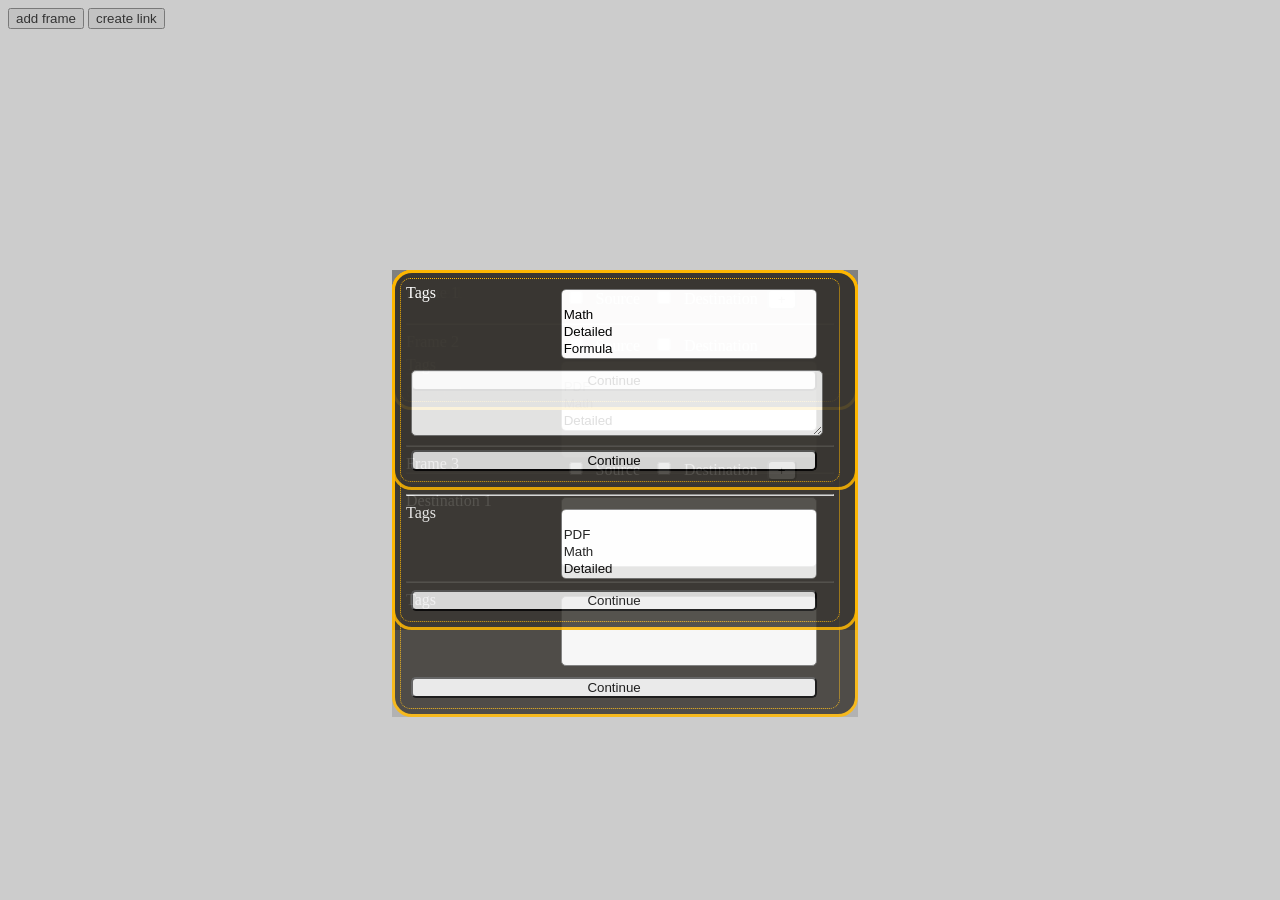
==== index.html @ 44a66023 "Form submits to database selections can be added dynamically, and removes the selection still need t" ====
<!DOCTYPE HTML>
<html>
<head>
	<meta http-equiv="content-type" content="text/html; charset=utf-8">
		<link href="assets/css/style.css" rel="stylesheet" type="text/css">
		<link href="assets/css/floating_form.css" rel="stylesheet" type="text/css">
		<link href="assets/js/chosen/chosen.css" rel="stylesheet" type="text/css">
		<script type="text/javascript" src="assets/js/hyperlink.js"></script>
		<script type="text/javascript" src="assets/js/frames.js"></script>
		<script type="text/javascript" src="assets/js/database.js"></script>
		<script type="text/javascript" src="assets/js/loadContent.js"></script>
		<script type="text/javascript" src="assets/js/onload.js"></script>
		<script type="text/javascript" src="assets/js/drawLine.js"></script>
		<script type="text/javascript" src="assets/js/resource.js"></script>
		<script type="text/javascript" src="assets/js/floating_form.js"></script>
		<script type="text/javascript" src="assets/js/interaction.js"></script>
		<script type="text/javascript" src="assets/js/forms.js"></script>
		<script type="text/javascript" src="assets/js/testData.js"></script>
		<script type="text/javascript" src="assets/js/jquery/jquery.js"></script>
		<script type="text/javascript" src="assets/js/rangy/rangy-core.js"></script>
		<script type="text/javascript" src="assets/js/rangy/rangy-serializer.js"></script>
		<script type="text/javascript" src="assets/js/rangy/rangy-cssclassapplier.js"></script>
		<script type="text/javascript" src="assets/js/rangy/rangy-abstraction.js"></script>
		<script type="text/javascript" src="assets/js/chosen/chosen.jquery.min.js"></script>
		<script type="text/javascript" src="assets/js/async/async.js"></script>
	</meta>

	<title>Prototype</title>
	
</head>
<body>

	<div class="toolbar">
		<input type="hidden" name="next_frame_id" id="next_frame_id" value="0">
		<input type="button" name="add_frame" value="add frame" onclick="addFrame()">
		<input type="button" name="save_link" value="create link" onclick="addToContainer(buildMultiLinkForm(),'content')">
	</div>

	<div id="content">
	</div>

	<div class="floating_form" id="f">
		<form action="index_submit" data-placeholder="Choose tags"  method="get" accept-charset="utf-8">
			<span>Source 1</span>
			<select data-placeholder="Choose Tags" class="chosen-select" multiple tabindex="3">
				<option value="Tag"></option>
			</select>
			<hr/>
			<span>Source 2</span>
			<select data-placeholder="Choose Tags" class="chosen-select" multiple tabindex="3">
				<option value=""></option>
			</select>
			<hr/>
			<hr/>
			<span>Destination 1</span>
			<select data-placeholder="Choose Tags" class="chosen-select" multiple tabindex="3">
				<option value=""></option>
			</select>
			<hr/>
			<span>Tags</span>
			<select data-placeholder="Choose Tags" class="chosen-select" multiple tabindex="3">
				<option value=""></option>
			</select>
			<input class="wide" type="submit" value="Continue">
		</form>
	</div>

	<div class="floating_form" id="createMultiLink">
		<form action="index_submit" data-placeholder="Choose tags"  method="get" accept-charset="utf-8">
			<span>Frame 1</span>
			<input class="small" type="checkbox" name="some_name" value="">Source
			<input class="small" type="checkbox" name="some_name" value="">Destination
			<input title="Add Tags" class="small" type="button" name="some_name" value="+">
			<hr/>
			<span>Frame 2</span>
			<input class="small" type="checkbox" name="some_name" value="">Source
			<input class="small" type="checkbox" name="some_name" value="">Destination
			<span>Tags</span>
			<select class="chosen-select" multiple tabindex="3">
				<option value=""></option>
				<option value="Math">PDF</option>
				<option value="Math">Math</option>
				<option value="Explained">Detailed</option>
				<option value="Formulas">Formula</option>
				<option value="Question">Question</option>
				<option value="Rendezvous Maneuver">Rendezvous Maneuver</option>
			</select>
			<hr/>
			<span>Frame 3</span>
			<input class="small" type="checkbox" name="some_name" value="">Source
			<input class="small" type="checkbox" name="some_name" value="">Destination
			<input class="small" type="button" name="some_name" value="+">
			<hr/>
			<span>Tags</span>
			<select class="chosen-select" multiple tabindex="3">
				<option value=""></option>
				<option value="Math">PDF</option>
				<option value="Math">Math</option>
				<option value="Explained">Detailed</option>
				<option value="Formulas">Formula</option>
				<option value="Question">Question</option>
				<option value="Rendezvous Maneuver">Rendezvous Maneuver</option>
			</select>
			<input class="wide" type="submit" value="Continue">
		</form>
	</div>

	<div class="floating_form" id="createLink">
		<form action="index_submit" data-placeholder="Choose tags"  method="get" accept-charset="utf-8">
			<span>Tags</span>
			<select class="chosen-select" multiple tabindex="3">
				<option value=""></option>
				<option value="Math">Math</option>
				<option value="Explained">Detailed</option>
				<option value="Formulas">Formula</option>
				<option value="Question">Question</option>
				<option value="Rendezvous Maneuver">Rendezvous Maneuver</option>
			</select>
			<input class="wide" type="submit" value="Continue">
		</form>
	</div>

	<div class="floating_form" id="addCommentForm">
		<form action="index_submit" data-placeholder="Choose tags"  method="get" accept-charset="utf-8">
			<span>Tags</span>
			<select class="chosen-select" multiple tabindex="3">
				<option value=""></option>
				<option value="Math">Math</option>
				<option value="Explained">Detailed</option>
				<option value="Formulas">Formula</option>
				<option value="Question">Question</option>
			</select>
			<textarea rows="4" cols="50"></textarea>
			<input class="wide" type="submit" value="Continue">
		</form>
	</div>
	<div id="overlay">
	</div>
</body>
</html>
---- assets/css/style.css ----
div.vis{
	background-image:url(test.png);
}

body 
	width: 90%;
	margin-left: auto;
	margin-right:auto;
	text-align:justify;
	font-family:"Helvetica Neue",Helvetica,Arial,sans-serif;
}
div.debug {
	color:green;
}

div.frame_container {
	min-height: 500px;
	width: 700px;
	display: inline-block;
}

div.form{
	
}

iframe {
	width: 100%;
	height: 500px;
}

.iJSpluginLinkStyle{
	color:red;
}
.iJSpluginLinkStyle:hover{
	text-decoration:underline;
}

#iJSpluginClickContainer{
	padding: 5px;
	position: absolute;
	background-color: #313131;
	border-radius: 5px;
	border:solid;
	border-width:1px;
	border-color: #111111;
	z-index: 9001;
	color:white;
}

#iJSpluginOverlay{
	width:100%;
	left: 0;
	top: 0;
	bottom:0;
	position: fixed;
	background-color: #000;
	opacity: 0.45;
	z-index:9000;
}
---- assets/css/floating_form.css ----
.floating_form{
	padding:5px;
	top: 30%;
	opacity: 0.85;
	background-color: #393631;
	border-radius: 20px;
	color: white;
	border: 3px solid #fdb600;
	z-index:2;
	margin-left:30%;
	position:fixed;
	width:450px;
}
.floating_form form{
	padding:5px;
width:95%;
	float:left;
	border: 1px dotted #fdb600;
	border-radius: 10px;
}
.floating_form div.image{
	padding:5px;
	width: 30%;
	float:left;
}

.floating_form div.image img
{
	border-radius: 10px;
	width: 100%;
}
.floating_form input.button{
	margin:5px;
	border-radius:5px;
	width:44.8%;
	cursor:pointer;
}

.floating_form input{
	margin:5px;
	clear: both;
	width:60%;
	border-radius:5px;
}

.floating_form input.small{
	width:7%;
}

.floating_form select{
	margin:5px;
	clear: both;
	width: 60%;
	border-radius:5px;
}
.floating_form textarea{
	margin:5px;
	clear: both;
	width: 95%;
	border-radius:5px;
}

.floating_form input.wide{
	width: 95%;
}
.floating_form span { 
	float: left; 
	width: 35%; 
	text-align: left;
}

#overlay{
	width:100%;
	height: 100%;
	background-color: gray;
	opacity: 0.4;
	position: fixed;
	top: 0px;
	left: 0px;
}

.floating_form_success {
	background-color: #143614;
	border-color: #325b08;
}

.floating_form_failure {
	background-color: #660000;
	border-color: #1e0000;
}

.floating_form_success form {
	padding:5px;
	float:left;
	width: 62%;
	border: 1px dotted #325b08;
	border-radius: 10px;
}

.floating_form_failure form {
	padding:5px;
	float:left;
	width: 62%;
	border: 1px dotted #1e0000;
	border-radius: 10px;
}

.floating_form_full_width form{
	width: 100%;
	border-width: 0;
}
---- assets/js/chosen/chosen.css ----
/* @group Base */
.chosen-container {
  position: relative;
  display: inline-block;
  vertical-align: middle;
  font-size: 13px;
  zoom: 1;
  *display: inline;
  -webkit-user-select: none;
  -moz-user-select: none;
  user-select: none;
}
.chosen-container .chosen-drop {
  position: absolute;
  top: 100%;
  left: -9999px;
  z-index: 1010;
  -webkit-box-sizing: border-box;
  -moz-box-sizing: border-box;
  box-sizing: border-box;
  width: 100%;
  border: 1px solid #aaa;
  border-top: 0;
  background: #fff;
  box-shadow: 0 4px 5px rgba(0, 0, 0, 0.15);
}
.chosen-container.chosen-with-drop .chosen-drop {
  left: 0;
}
.chosen-container a {
  cursor: pointer;
}

/* @end */
/* @group Single Chosen */
.chosen-container-single .chosen-single {
  position: relative;
  display: block;
  overflow: hidden;
  padding: 0 0 0 8px;
  height: 23px;
  border: 1px solid #aaa;
  border-radius: 5px;
  background-color: #fff;
  background: -webkit-gradient(linear, 50% 0%, 50% 100%, color-stop(20%, #ffffff), color-stop(50%, #f6f6f6), color-stop(52%, #eeeeee), color-stop(100%, #f4f4f4));
  background: -webkit-linear-gradient(top, #ffffff 20%, #f6f6f6 50%, #eeeeee 52%, #f4f4f4 100%);
  background: -moz-linear-gradient(top, #ffffff 20%, #f6f6f6 50%, #eeeeee 52%, #f4f4f4 100%);
  background: -o-linear-gradient(top, #ffffff 20%, #f6f6f6 50%, #eeeeee 52%, #f4f4f4 100%);
  background: linear-gradient(top, #ffffff 20%, #f6f6f6 50%, #eeeeee 52%, #f4f4f4 100%);
  background-clip: padding-box;
  box-shadow: 0 0 3px white inset, 0 1px 1px rgba(0, 0, 0, 0.1);
  color: #444;
  text-decoration: none;
  white-space: nowrap;
  line-height: 24px;
}
.chosen-container-single .chosen-default {
  color: #999;
}
.chosen-container-single .chosen-single span {
  display: block;
  overflow: hidden;
  margin-right: 26px;
  text-overflow: ellipsis;
  white-space: nowrap;
}
.chosen-container-single .chosen-single-with-deselect span {
  margin-right: 38px;
}
.chosen-container-single .chosen-single abbr {
  position: absolute;
  top: 6px;
  right: 26px;
  display: block;
  width: 12px;
  height: 12px;
  background: url('chosen-sprite.png') -42px 1px no-repeat;
  font-size: 1px;
}
.chosen-container-single .chosen-single abbr:hover {
  background-position: -42px -10px;
}
.chosen-container-single.chosen-disabled .chosen-single abbr:hover {
  background-position: -42px -10px;
}
.chosen-container-single .chosen-single div {
  position: absolute;
  top: 0;
  right: 0;
  display: block;
  width: 18px;
  height: 100%;
}
.chosen-container-single .chosen-single div b {
  display: block;
  width: 100%;
  height: 100%;
  background: url('chosen-sprite.png') no-repeat 0px 2px;
}
.chosen-container-single .chosen-search {
  position: relative;
  z-index: 1010;
  margin: 0;
  padding: 3px 4px;
  white-space: nowrap;
}
.chosen-container-single .chosen-search input[type="text"] {
  -webkit-box-sizing: border-box;
  -moz-box-sizing: border-box;
  box-sizing: border-box;
  margin: 1px 0;
  padding: 4px 20px 4px 5px;
  width: 100%;
  height: auto;
  outline: 0;
  border: 1px solid #aaa;
  background: white url('chosen-sprite.png') no-repeat 100% -20px;
  background: url('chosen-sprite.png') no-repeat 100% -20px, -webkit-gradient(linear, 50% 0%, 50% 100%, color-stop(1%, #eeeeee), color-stop(15%, #ffffff));
  background: url('chosen-sprite.png') no-repeat 100% -20px, -webkit-linear-gradient(#eeeeee 1%, #ffffff 15%);
  background: url('chosen-sprite.png') no-repeat 100% -20px, -moz-linear-gradient(#eeeeee 1%, #ffffff 15%);
  background: url('chosen-sprite.png') no-repeat 100% -20px, -o-linear-gradient(#eeeeee 1%, #ffffff 15%);
  background: url('chosen-sprite.png') no-repeat 100% -20px, linear-gradient(#eeeeee 1%, #ffffff 15%);
  font-size: 1em;
  font-family: sans-serif;
  line-height: normal;
  border-radius: 0;
}
.chosen-container-single .chosen-drop {
  margin-top: -1px;
  border-radius: 0 0 4px 4px;
  background-clip: padding-box;
}
.chosen-container-single.chosen-container-single-nosearch .chosen-search {
  position: absolute;
  left: -9999px;
}

/* @end */
/* @group Results */
.chosen-container .chosen-results {
  position: relative;
  overflow-x: hidden;
  overflow-y: auto;
  margin: 0 4px 4px 0;
  padding: 0 0 0 4px;
  max-height: 240px;
  -webkit-overflow-scrolling: touch;
}
.chosen-container .chosen-results li {
  display: none;
  margin: 0;
  padding: 5px 6px;
  list-style: none;
  line-height: 15px;
}
.chosen-container .chosen-results li.active-result {
  display: list-item;
	color:black;
  cursor: pointer;
}
.chosen-container .chosen-results li.disabled-result {
  display: list-item;
  color: light-gray;
  cursor: default;
}
.chosen-container .chosen-results li.highlighted {
  background-color: #3875d7;
  background-image: -webkit-gradient(linear, 50% 0%, 50% 100%, color-stop(20%, #3875d7), color-stop(90%, #2a62bc));
  background-image: -webkit-linear-gradient(#3875d7 20%, #2a62bc 90%);
  background-image: -moz-linear-gradient(#3875d7 20%, #2a62bc 90%);
  background-image: -o-linear-gradient(#3875d7 20%, #2a62bc 90%);
  background-image: linear-gradient(#3875d7 20%, #2a62bc 90%);
  color: #fff;
}
.chosen-container .chosen-results li.no-results {
  display: list-item;
  background: #f4f4f4;
}
.chosen-container .chosen-results li.group-result {
  display: list-item;
  font-weight: bold;
  cursor: default;
}
.chosen-container .chosen-results li.group-option {
  padding-left: 15px;
}
.chosen-container .chosen-results li em {
  font-style: normal;
  text-decoration: underline;
}

/* @end */
/* @group Multi Chosen */
.chosen-container-multi .chosen-choices {
  position: relative;
  overflow: hidden;
  -webkit-box-sizing: border-box;
  -moz-box-sizing: border-box;
  box-sizing: border-box;
  margin: 0;
  padding: 0;
  width: 100%;
  height: auto !important;
  height: 1%;
  border: 1px solid #aaa;
  background-color: #fff;
  background-image: -webkit-gradient(linear, 50% 0%, 50% 100%, color-stop(1%, #eeeeee), color-stop(15%, #ffffff));
  background-image: -webkit-linear-gradient(#eeeeee 1%, #ffffff 15%);
  background-image: -moz-linear-gradient(#eeeeee 1%, #ffffff 15%);
  background-image: -o-linear-gradient(#eeeeee 1%, #ffffff 15%);
  background-image: linear-gradient(#eeeeee 1%, #ffffff 15%);
  cursor: text;
}
.chosen-container-multi .chosen-choices li {
  float: left;
  list-style: none;
}
.chosen-container-multi .chosen-choices li.search-field {
  margin: 0;
  padding: 0;
  white-space: nowrap;
}
.chosen-container-multi .chosen-choices li.search-field input[type="text"] {
  margin: 1px 0;
  padding: 5px;
  height: 15px;
  outline: 0;
  border: 0 !important;
  background: transparent !important;
  box-shadow: none;
  color: #666;
  font-size: 100%;
  font-family: sans-serif;
  line-height: normal;
  border-radius: 0;
}
.chosen-container-multi .chosen-choices li.search-field .default {
  color: #999;
}
.chosen-container-multi .chosen-choices li.search-choice {
  position: relative;
  margin: 3px 0 3px 5px;
  padding: 3px 20px 3px 5px;
  border: 1px solid #aaa;
  border-radius: 3px;
  background-color: #e4e4e4;
  background-image: -webkit-gradient(linear, 50% 0%, 50% 100%, color-stop(20%, #f4f4f4), color-stop(50%, #f0f0f0), color-stop(52%, #e8e8e8), color-stop(100%, #eeeeee));
  background-image: -webkit-linear-gradient(#f4f4f4 20%, #f0f0f0 50%, #e8e8e8 52%, #eeeeee 100%);
  background-image: -moz-linear-gradient(#f4f4f4 20%, #f0f0f0 50%, #e8e8e8 52%, #eeeeee 100%);
  background-image: -o-linear-gradient(#f4f4f4 20%, #f0f0f0 50%, #e8e8e8 52%, #eeeeee 100%);
  background-image: linear-gradient(#f4f4f4 20%, #f0f0f0 50%, #e8e8e8 52%, #eeeeee 100%);
  background-clip: padding-box;
  box-shadow: 0 0 2px white inset, 0 1px 0 rgba(0, 0, 0, 0.05);
  color: #333;
  line-height: 13px;
  cursor: default;
}
.chosen-container-multi .chosen-choices li.search-choice .search-choice-close {
  position: absolute;
  top: 4px;
  right: 3px;
  display: block;
  width: 12px;
  height: 12px;
  background: url('chosen-sprite.png') -42px 1px no-repeat;
  font-size: 1px;
}
.chosen-container-multi .chosen-choices li.search-choice .search-choice-close:hover {
  background-position: -42px -10px;
}
.chosen-container-multi .chosen-choices li.search-choice-disabled {
  padding-right: 5px;
  border: 1px solid #ccc;
  background-color: #e4e4e4;
  background-image: -webkit-gradient(linear, 50% 0%, 50% 100%, color-stop(20%, #f4f4f4), color-stop(50%, #f0f0f0), color-stop(52%, #e8e8e8), color-stop(100%, #eeeeee));
  background-image: -webkit-linear-gradient(top, #f4f4f4 20%, #f0f0f0 50%, #e8e8e8 52%, #eeeeee 100%);
  background-image: -moz-linear-gradient(top, #f4f4f4 20%, #f0f0f0 50%, #e8e8e8 52%, #eeeeee 100%);
  background-image: -o-linear-gradient(top, #f4f4f4 20%, #f0f0f0 50%, #e8e8e8 52%, #eeeeee 100%);
  background-image: linear-gradient(top, #f4f4f4 20%, #f0f0f0 50%, #e8e8e8 52%, #eeeeee 100%);
  color: #666;
}
.chosen-container-multi .chosen-choices li.search-choice-focus {
  background: #d4d4d4;
}
.chosen-container-multi .chosen-choices li.search-choice-focus .search-choice-close {
  background-position: -42px -10px;
}
.chosen-container-multi .chosen-results {
  margin: 0;
  padding: 0;
}
.chosen-container-multi .chosen-drop .result-selected {
  display: list-item;
  color: DarkGray;
  cursor: default;
}

/* @end */
/* @group Active  */
.chosen-container-active .chosen-single {
  border: 1px solid #5897fb;
  box-shadow: 0 0 5px rgba(0, 0, 0, 0.3);
}
.chosen-container-active.chosen-with-drop .chosen-single {
  border: 1px solid #aaa;
  -moz-border-radius-bottomright: 0;
  border-bottom-right-radius: 0;
  -moz-border-radius-bottomleft: 0;
  border-bottom-left-radius: 0;
  background-image: -webkit-gradient(linear, 50% 0%, 50% 100%, color-stop(20%, #eeeeee), color-stop(80%, #ffffff));
  background-image: -webkit-linear-gradient(#eeeeee 20%, #ffffff 80%);
  background-image: -moz-linear-gradient(#eeeeee 20%, #ffffff 80%);
  background-image: -o-linear-gradient(#eeeeee 20%, #ffffff 80%);
  background-image: linear-gradient(#eeeeee 20%, #ffffff 80%);
  box-shadow: 0 1px 0 #fff inset;
}
.chosen-container-active.chosen-with-drop .chosen-single div {
  border-left: none;
  background: transparent;
}
.chosen-container-active.chosen-with-drop .chosen-single div b {
  background-position: -18px 2px;
}
.chosen-container-active .chosen-choices {
  border: 1px solid #5897fb;
  box-shadow: 0 0 5px rgba(0, 0, 0, 0.3);
}
.chosen-container-active .chosen-choices li.search-field input[type="text"] {
  color: #111 !important;
}

/* @end */
/* @group Disabled Support */
.chosen-disabled {
  opacity: 0.5 !important;
  cursor: default;
}
.chosen-disabled .chosen-single {
  cursor: default;
}
.chosen-disabled .chosen-choices .search-choice .search-choice-close {
  cursor: default;
}

/* @end */
/* @group Right to Left */
.chosen-rtl {
  text-align: right;
}
.chosen-rtl .chosen-single {
  overflow: visible;
  padding: 0 8px 0 0;
}
.chosen-rtl .chosen-single span {
  margin-right: 0;
  margin-left: 26px;
  direction: rtl;
}
.chosen-rtl .chosen-single-with-deselect span {
  margin-left: 38px;
}
.chosen-rtl .chosen-single div {
  right: auto;
  left: 3px;
}
.chosen-rtl .chosen-single abbr {
  right: auto;
  left: 26px;
}
.chosen-rtl .chosen-choices li {
  float: right;
}
.chosen-rtl .chosen-choices li.search-field input[type="text"] {
  direction: rtl;
}
.chosen-rtl .chosen-choices li.search-choice {
  margin: 3px 5px 3px 0;
  padding: 3px 5px 3px 19px;
}
.chosen-rtl .chosen-choices li.search-choice .search-choice-close {
  right: auto;
  left: 4px;
}
.chosen-rtl.chosen-container-single-nosearch .chosen-search,
.chosen-rtl .chosen-drop {
  left: 9999px;
}
.chosen-rtl.chosen-container-single .chosen-results {
  margin: 0 0 4px 4px;
  padding: 0 4px 0 0;
}
.chosen-rtl .chosen-results li.group-option {
  padding-right: 15px;
  padding-left: 0;
}
.chosen-rtl.chosen-container-active.chosen-with-drop .chosen-single div {
  border-right: none;
}
.chosen-rtl .chosen-search input[type="text"] {
  padding: 4px 5px 4px 20px;
  background: white url('chosen-sprite.png') no-repeat -30px -20px;
  background: url('chosen-sprite.png') no-repeat -30px -20px, -webkit-gradient(linear, 50% 0%, 50% 100%, color-stop(1%, #eeeeee), color-stop(15%, #ffffff));
  background: url('chosen-sprite.png') no-repeat -30px -20px, -webkit-linear-gradient(#eeeeee 1%, #ffffff 15%);
  background: url('chosen-sprite.png') no-repeat -30px -20px, -moz-linear-gradient(#eeeeee 1%, #ffffff 15%);
  background: url('chosen-sprite.png') no-repeat -30px -20px, -o-linear-gradient(#eeeeee 1%, #ffffff 15%);
  background: url('chosen-sprite.png') no-repeat -30px -20px, linear-gradient(#eeeeee 1%, #ffffff 15%);
  direction: rtl;
}
.chosen-rtl.chosen-container-single .chosen-single div b {
  background-position: 6px 2px;
}
.chosen-rtl.chosen-container-single.chosen-with-drop .chosen-single div b {
  background-position: -12px 2px;
}

/* @end */
/* @group Retina compatibility */
@media only screen and (-webkit-min-device-pixel-ratio: 2), only screen and (min-resolution: 144dpi) {
  .chosen-rtl .chosen-search input[type="text"],
  .chosen-container-single .chosen-single abbr,
  .chosen-container-single .chosen-single div b,
  .chosen-container-single .chosen-search input[type="text"],
  .chosen-container-multi .chosen-choices .search-choice .search-choice-close,
  .chosen-container .chosen-results-scroll-down span,
  .chosen-container .chosen-results-scroll-up span {
    background-image: url('chosen-sprite@2x.png') !important;
    background-size: 52px 37px !important;
    background-repeat: no-repeat !important;
  }
}
/* @end */
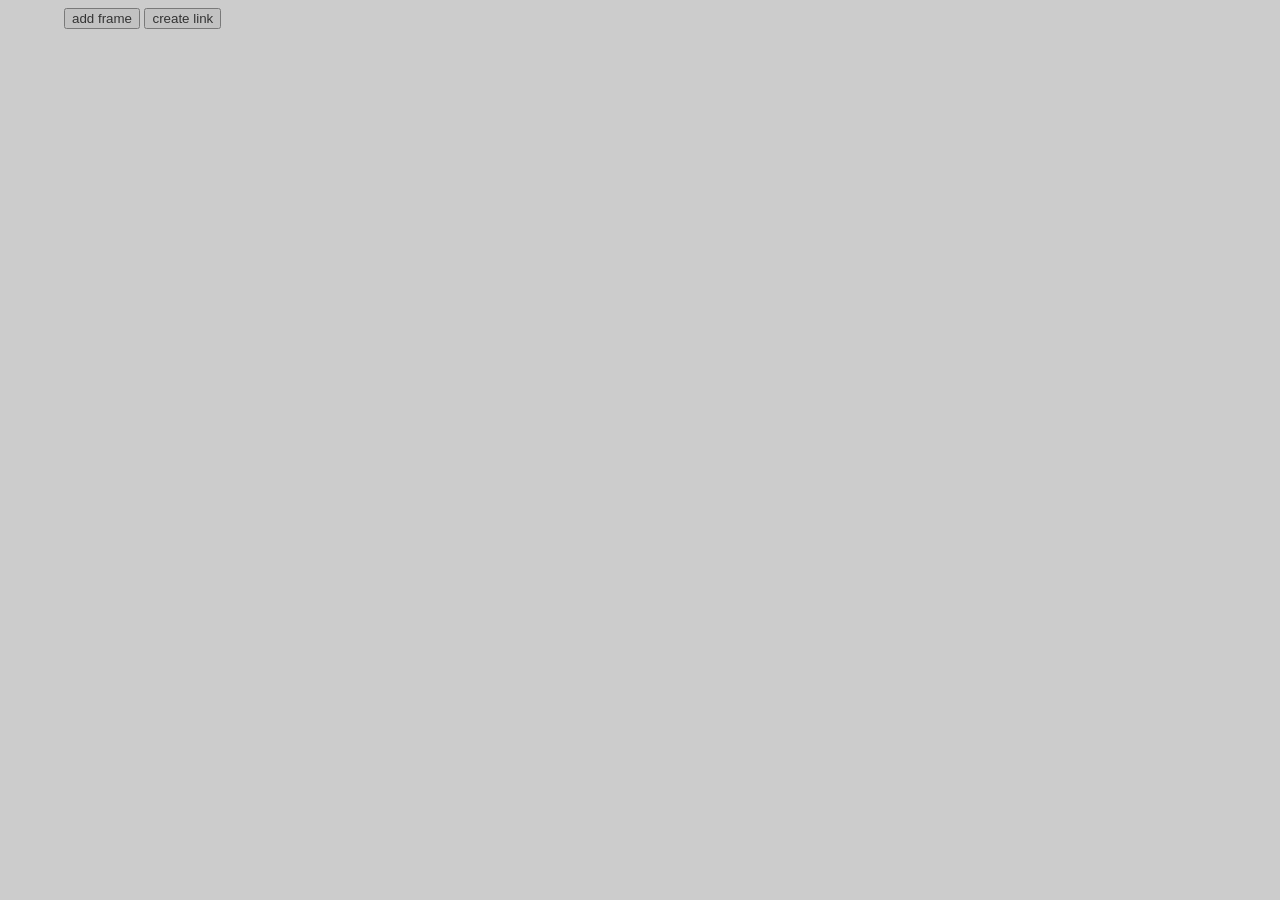
==== commit fbd1654a: "dynamic swapping of layout done" ====
--- a/index.html
+++ b/index.html
@@ -6,6 +6,7 @@
 		<link href="assets/css/floating_form.css" rel="stylesheet" type="text/css">
 		<link href="assets/js/chosen/chosen.css" rel="stylesheet" type="text/css">
 		<script type="text/javascript" src="assets/js/hyperlink.js"></script>
+		<script type="text/javascript" src="assets/js/tag.js"></script>
 		<script type="text/javascript" src="assets/js/frames.js"></script>
 		<script type="text/javascript" src="assets/js/database.js"></script>
 		<script type="text/javascript" src="assets/js/loadContent.js"></script>
@@ -15,6 +16,9 @@
 		<script type="text/javascript" src="assets/js/floating_form.js"></script>
 		<script type="text/javascript" src="assets/js/interaction.js"></script>
 		<script type="text/javascript" src="assets/js/forms.js"></script>
+		<script type="text/javascript" src="assets/js/visualisations/forceCollapse.js"></script>
+		<script type="text/javascript" src="assets/js/visualisations/forceSearch.js"></script>
+		<script type="text/javascript" src="assets/js/visualisations/ribbons.js"></script>
 		<script type="text/javascript" src="assets/js/testData.js"></script>
 		<script type="text/javascript" src="assets/js/jquery/jquery.js"></script>
 		<script type="text/javascript" src="assets/js/rangy/rangy-core.js"></script>
@@ -23,6 +27,11 @@
 		<script type="text/javascript" src="assets/js/rangy/rangy-abstraction.js"></script>
 		<script type="text/javascript" src="assets/js/chosen/chosen.jquery.min.js"></script>
 		<script type="text/javascript" src="assets/js/async/async.js"></script>
+		<script type="text/javascript" src="assets/js/d3js/d3.js"></script>
+	
+		<script type="text/javascript" src="assets/js/test/populate.js"></script>
+		<script type="text/javascript" src="assets/js/test/urls.js"></script>
+		<script type="text/javascript" src="assets/js/helpMethods.js"></script>
 	</meta>
 
 	<title>Prototype</title>
@@ -33,107 +42,12 @@
 	<div class="toolbar">
 		<input type="hidden" name="next_frame_id" id="next_frame_id" value="0">
 		<input type="button" name="add_frame" value="add frame" onclick="addFrame()">
-		<input type="button" name="save_link" value="create link" onclick="addToContainer(buildMultiLinkForm(),'content')">
+		<input type="button" name="save_link" value="create link" onclick="show_overlay();buildMultiLinkForm('content')">
 	</div>
 
 	<div id="content">
 	</div>
 
-	<div class="floating_form" id="f">
-		<form action="index_submit" data-placeholder="Choose tags"  method="get" accept-charset="utf-8">
-			<span>Source 1</span>
-			<select data-placeholder="Choose Tags" class="chosen-select" multiple tabindex="3">
-				<option value="Tag"></option>
-			</select>
-			<hr/>
-			<span>Source 2</span>
-			<select data-placeholder="Choose Tags" class="chosen-select" multiple tabindex="3">
-				<option value=""></option>
-			</select>
-			<hr/>
-			<hr/>
-			<span>Destination 1</span>
-			<select data-placeholder="Choose Tags" class="chosen-select" multiple tabindex="3">
-				<option value=""></option>
-			</select>
-			<hr/>
-			<span>Tags</span>
-			<select data-placeholder="Choose Tags" class="chosen-select" multiple tabindex="3">
-				<option value=""></option>
-			</select>
-			<input class="wide" type="submit" value="Continue">
-		</form>
-	</div>
-
-	<div class="floating_form" id="createMultiLink">
-		<form action="index_submit" data-placeholder="Choose tags"  method="get" accept-charset="utf-8">
-			<span>Frame 1</span>
-			<input class="small" type="checkbox" name="some_name" value="">Source
-			<input class="small" type="checkbox" name="some_name" value="">Destination
-			<input title="Add Tags" class="small" type="button" name="some_name" value="+">
-			<hr/>
-			<span>Frame 2</span>
-			<input class="small" type="checkbox" name="some_name" value="">Source
-			<input class="small" type="checkbox" name="some_name" value="">Destination
-			<span>Tags</span>
-			<select class="chosen-select" multiple tabindex="3">
-				<option value=""></option>
-				<option value="Math">PDF</option>
-				<option value="Math">Math</option>
-				<option value="Explained">Detailed</option>
-				<option value="Formulas">Formula</option>
-				<option value="Question">Question</option>
-				<option value="Rendezvous Maneuver">Rendezvous Maneuver</option>
-			</select>
-			<hr/>
-			<span>Frame 3</span>
-			<input class="small" type="checkbox" name="some_name" value="">Source
-			<input class="small" type="checkbox" name="some_name" value="">Destination
-			<input class="small" type="button" name="some_name" value="+">
-			<hr/>
-			<span>Tags</span>
-			<select class="chosen-select" multiple tabindex="3">
-				<option value=""></option>
-				<option value="Math">PDF</option>
-				<option value="Math">Math</option>
-				<option value="Explained">Detailed</option>
-				<option value="Formulas">Formula</option>
-				<option value="Question">Question</option>
-				<option value="Rendezvous Maneuver">Rendezvous Maneuver</option>
-			</select>
-			<input class="wide" type="submit" value="Continue">
-		</form>
-	</div>
-
-	<div class="floating_form" id="createLink">
-		<form action="index_submit" data-placeholder="Choose tags"  method="get" accept-charset="utf-8">
-			<span>Tags</span>
-			<select class="chosen-select" multiple tabindex="3">
-				<option value=""></option>
-				<option value="Math">Math</option>
-				<option value="Explained">Detailed</option>
-				<option value="Formulas">Formula</option>
-				<option value="Question">Question</option>
-				<option value="Rendezvous Maneuver">Rendezvous Maneuver</option>
-			</select>
-			<input class="wide" type="submit" value="Continue">
-		</form>
-	</div>
-
-	<div class="floating_form" id="addCommentForm">
-		<form action="index_submit" data-placeholder="Choose tags"  method="get" accept-charset="utf-8">
-			<span>Tags</span>
-			<select class="chosen-select" multiple tabindex="3">
-				<option value=""></option>
-				<option value="Math">Math</option>
-				<option value="Explained">Detailed</option>
-				<option value="Formulas">Formula</option>
-				<option value="Question">Question</option>
-			</select>
-			<textarea rows="4" cols="50"></textarea>
-			<input class="wide" type="submit" value="Continue">
-		</form>
-	</div>
 	<div id="overlay">
 	</div>
 </body>
--- a/assets/css/style.css
+++ b/assets/css/style.css
@@ -2,7 +2,7 @@
 	background-image:url(test.png);
 }
 
-body 
+body{
 	width: 90%;
 	margin-left: auto;
 	margin-right:auto;
@@ -17,10 +17,7 @@
 	min-height: 500px;
 	width: 700px;
 	display: inline-block;
-}
-
-div.form{
-	
+	vertical-align: top;
 }
 
 iframe {
@@ -57,3 +54,30 @@
 	opacity: 0.45;
 	z-index:9000;
 }
+
+.visualisationContainer{
+	margin: 5px;
+	border: 1px solid black;
+}
+
+.controlContainer{
+	width:100%;
+	height:30px;
+}
+
+.controlContainer .controlButton{
+	height:30px;
+	margin-right:10px;
+}
+.controlContainer .controlField{
+	display:inline-block;
+	background-color:yellow;
+	width:120px;
+	height:30px;
+}
+
+.chord path {
+	fill-opacity: .67;
+	stroke: #000;
+	stroke-width: .5px;
+}
